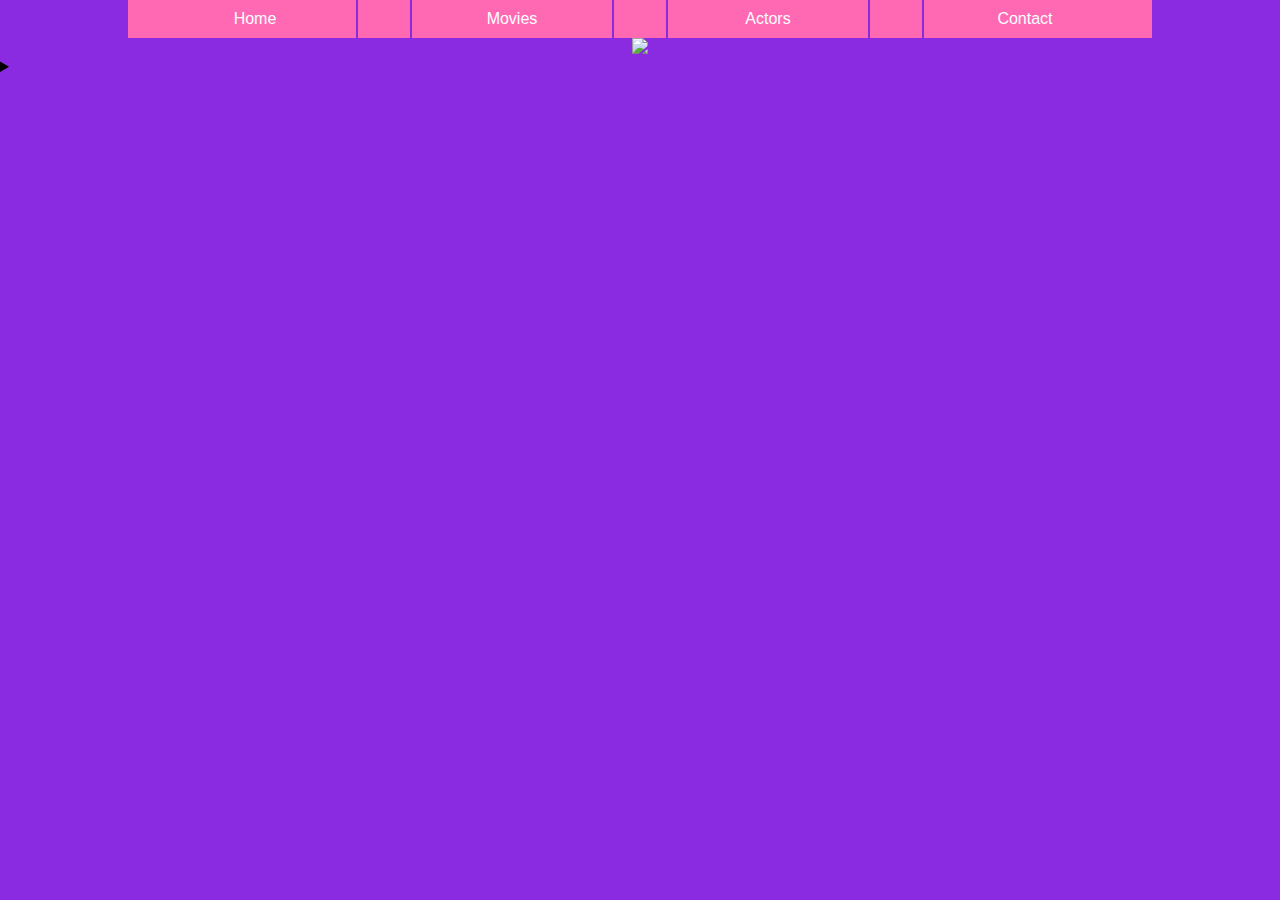
==== index.html @ 82312d72 "Initial files for Actorlist" ====
<!DOCTYPE html>
<html lang="en">

<head>
    <meta charset="UTF-8">
    <meta http-equiv="X-UA-Compatible" content="IE=edge">
    <meta name="viewport" content="width=device-width, initial-scale=1.0">
    <link rel="stylesheet" type="text/css" href="styles.css" />
    <title>W1 Actorlist</title>
</head>

<body>
    <!-- header^main>section#about>.text+figure>figcaption^^section#projects>article.project*3>.image+details>summary^^^^footer -->
    <header>
        <!-- nav>ul>li*4 -->
        <nav>
            <ul>
                <li>
                    <a href="#">Home</a></li>
                <li>
                    <a href="#movies">Movies</a></li>
                <li>
                    <a href="#actors">Actors</a></li>
                <li>
                    <a href="contact.html">Contact</a></li>
            </ul>
        </nav>
    </header>
    <main>
        <section id="actors">
            <div class="text"></div>
            <figure>
                <figcaption>
                    <img src="muffin_burn_dream.gif"></img>
                </figcaption>
            </figure>
        </section>
        <section id="movies">
            <article class="movie">
                <div class="image"></div>
                <details>
                    <summary></summary>
                </details>
            </article>
        </section>
    </main>
    <footer></footer>
</body>

</html>
---- styles.css ----
* {
    box-sizing: border-box;
    padding: 0;
    margin: 0;
}

*:focus {
    outline: none;
}

body {
    font-family: 'Lato', sans-serif;
    font-weight: 300;
    background-color: blueviolet;
    margin: 0;
}

img {
    max-width: 100%;
}

figure {
    display: flex;
    justify-content: center;
}

h1 {
    text-align: center;
    color: whitesmoke;
}

ul {
    display: flex;
    justify-content: space-between;
    align-items: center;
    background-color: hotpink;
    max-width: 80vw;
    margin: 0 auto;
}

li {
    list-style: none;
    width: 20%;
    display: inline;
    border-right: 2px solid blueviolet;
    border-left: 2px solid blueviolet;
    padding: 10px 0px;
    margin: 0 auto;
    text-align: center;
}

li:first-child {
    border-left: none;
}

li:last-child {
    border-right: none;
}

li a {
    color: white;
    text-decoration: none;
}

li a:hover {
    color: greenyellow;
    text-decoration: none;
}
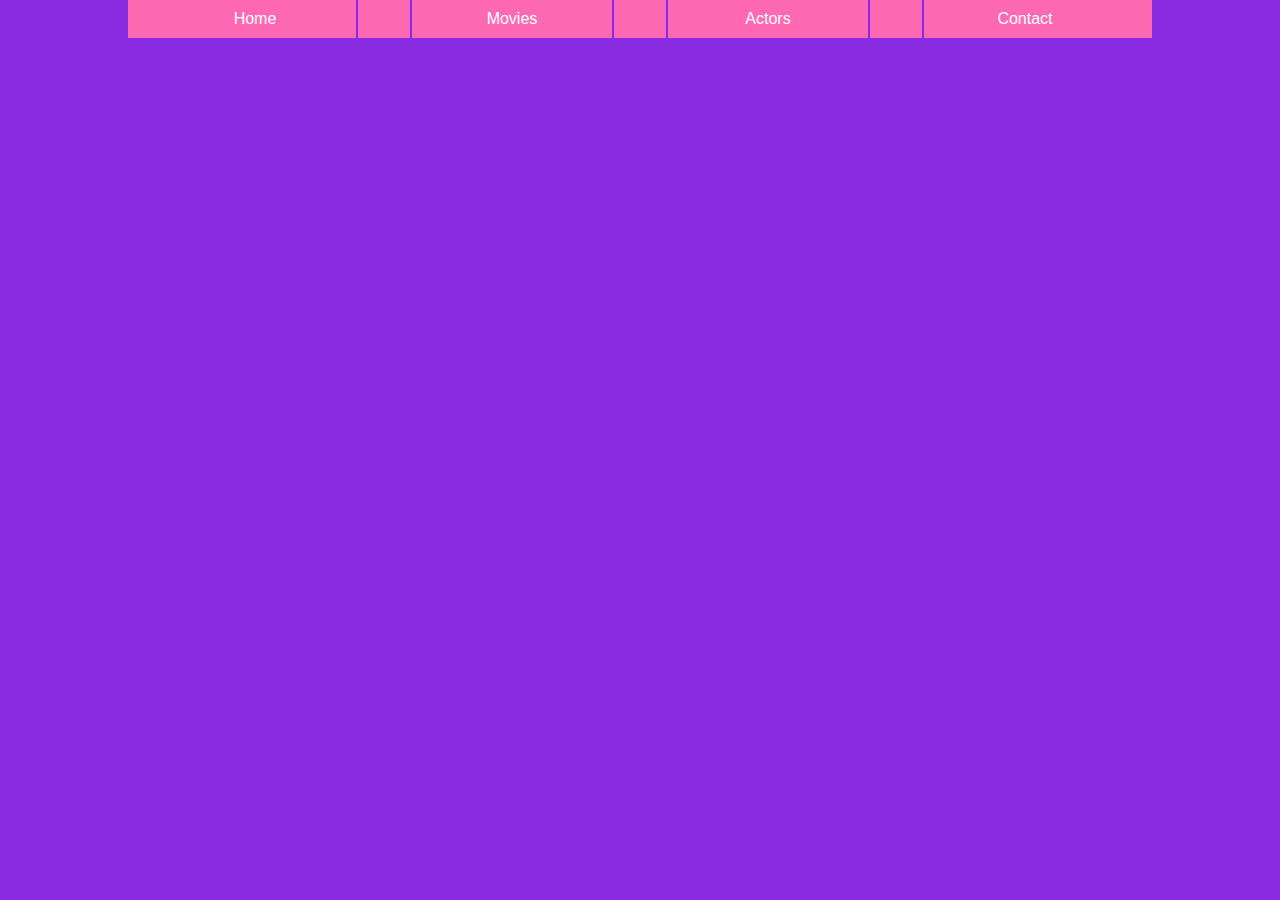
==== commit 9a594ce7: "Index added template and popup sections" ====
--- a/index.html
+++ b/index.html
@@ -27,22 +27,39 @@
         </nav>
     </header>
     <main>
-        <section id="actors">
-            <div class="text"></div>
-            <figure>
-                <figcaption>
-                    <img src="muffin_burn_dream.gif"></img>
-                </figcaption>
-            </figure>
-        </section>
-        <section id="movies">
-            <article class="movie">
-                <div class="image"></div>
-                <details>
-                    <summary></summary>
-                </details>
+        <!-- popup -->
+        <section id="popup">
+            <article>
+                <div id="luk">
+                    <button><p> x </p></button>
+                </div>
+                <div class="actor_name">
+                    <h2></h2>
+                </div>
+                <div class="article_body">
+                    <div class="actor-image">
+                        <img src="" alt="">
+                    </div>
+                    <p><span class="description"></span></p>
+                </div>
             </article>
         </section>
+
+        <!-- TEMPLATE -->
+        <template>
+        <article id="full-list-view">
+            <div class="template-h2">
+            <h2></h2>
+        </div>
+            <div class="template-h3">
+            <h3></h3>
+        </div>
+        
+        <div class="">
+            <img src="" class="actor_image" alt="">
+        </div>
+        </article>
+    </template>
     </main>
     <footer></footer>
 </body>
--- a/styles.css
+++ b/styles.css
@@ -65,4 +65,12 @@
 li a:hover {
     color: greenyellow;
     text-decoration: none;
+}
+
+#popup {
+    display: none;
+}
+
+#template {
+    display: none;
 }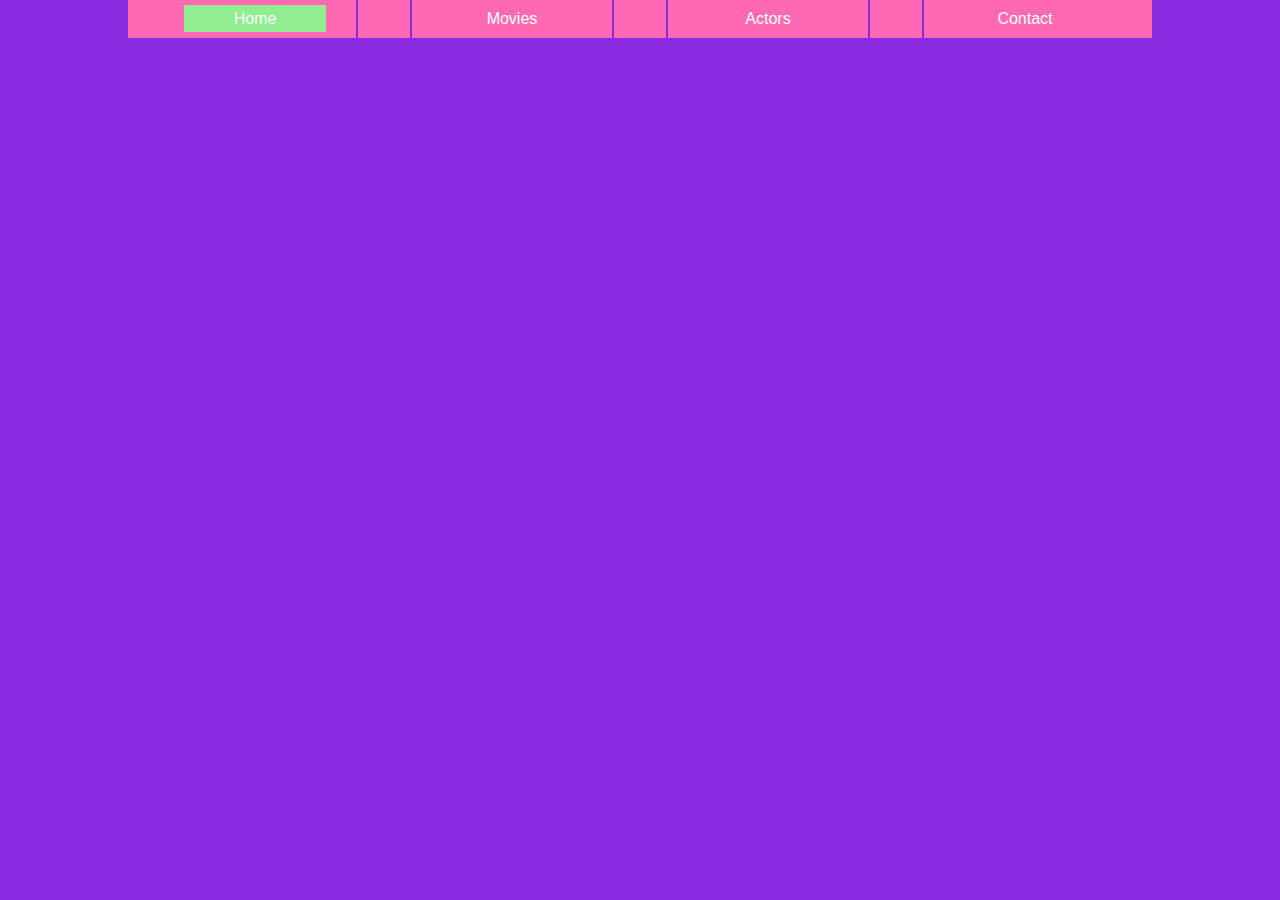
==== commit 9a109070: "JS added with working script to fetch JSON + some CSS grid" ====
--- a/index.html
+++ b/index.html
@@ -16,21 +16,35 @@
         <nav>
             <ul>
                 <li>
-                    <a href="#">Home</a></li>
+                    <a href="index.html" class="filter active" data-info="home">Home</a></li>
                 <li>
-                    <a href="#movies">Movies</a></li>
+                    <a href="#movies" class="filter" data-info="movie">Movies</a></li>
                 <li>
-                    <a href="#actors">Actors</a></li>
+                    <a href="#actors" class="filter" data-info="fullname">Actors</a></li>
                 <li>
                     <a href="contact.html">Contact</a></li>
             </ul>
         </nav>
     </header>
     <main>
+        <section id="movies" class="">
+            <h2></h2>
+            <div class="list">
+                <!-- Insert JSON Movie output here -->
+
+            </div>
+        </section>
+        <section id="actors">
+            <h2></h2>
+            <div class="list">
+                <!-- Insert JSON Actors output here -->
+
+            </div>
+        </section>
         <!-- popup -->
         <section id="popup">
             <article>
-                <div id="luk">
+                <div id="close">
                     <button><p> x </p></button>
                 </div>
                 <div class="actor_name">
@@ -40,19 +54,19 @@
                     <div class="actor-image">
                         <img src="" alt="">
                     </div>
-                    <p><span class="description"></span></p>
+                    <p><span class="in-movie"></span></p>
                 </div>
             </article>
         </section>
 
         <!-- TEMPLATE -->
         <template>
-        <article id="full-list-view">
+        <article id="list-view">
             <div class="template-h2">
             <h2></h2>
         </div>
             <div class="template-h3">
-            <h3></h3>
+            <h3 class="in-movie"></h3>
         </div>
         
         <div class="">
@@ -63,5 +77,6 @@
     </main>
     <footer></footer>
 </body>
+<script src="script.js"></script>
 
 </html>--- a/styles.css
+++ b/styles.css
@@ -73,4 +73,60 @@
 
 #template {
     display: none;
+}
+
+#movies {
+    display: block;
+}
+
+#actors {
+    display: none;
+}
+
+.active {
+    background-color: lightgreen;
+    padding: 5px 50px;
+}
+
+.list {
+    display: grid;
+    grid-template-columns: 1fr 1fr 1fr 1fr;
+    margin: 20px;
+    grid-row-gap: 10px;
+    grid-column-gap: 25px;
+}
+
+article {
+    border: 1px solid #333;
+    padding: 10px;
+    border-radius: 10px;
+}
+
+article:hover {
+    border: 1px solid black;
+    background-color: greenyellow;
+}
+
+#popup {
+    position: fixed;
+    left: 0;
+    top: 0;
+    width: 100vw;
+    height: 100vh;
+    background-color: rgba(0, 0, 0, .8);
+    overflow: scroll;
+    display: none;
+}
+
+#popup article {
+    width: 80vw;
+    margin: 4rem auto;
+    border-radius: 4px;
+    padding: 20px;
+    background-color: #fff;
+    position: relative;
+}
+
+#luk {
+    text-align: right;
 }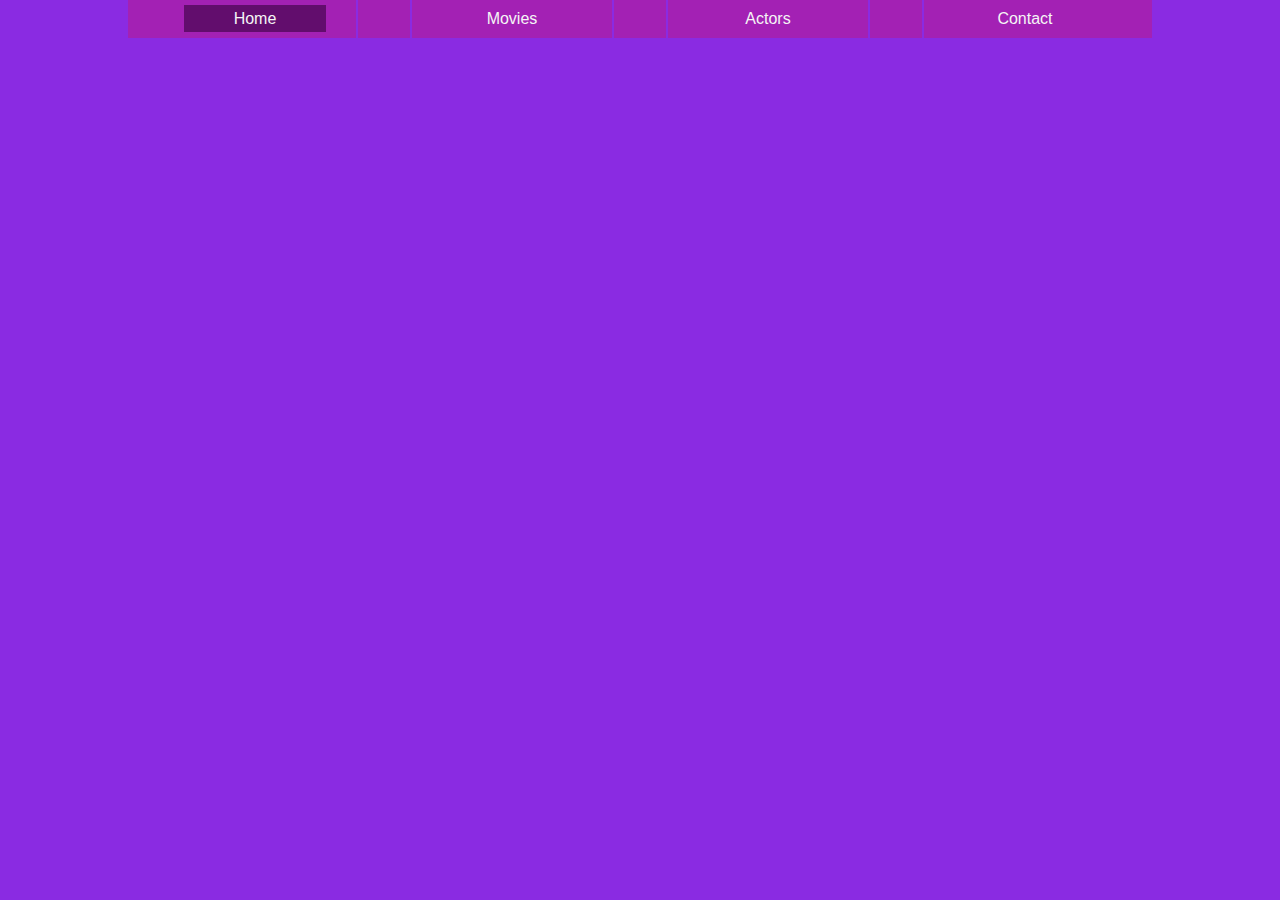
==== commit 76e752a7: "CSS styling for popup and list view" ====
--- a/index.html
+++ b/index.html
@@ -48,7 +48,7 @@
                     <button><p> x </p></button>
                 </div>
                 <div class="actor_name">
-                    <h2></h2>
+                    <h3></h3>
                 </div>
                 <div class="article_body">
                     <div class="actor-image">
@@ -62,8 +62,8 @@
         <!-- TEMPLATE -->
         <template>
         <article id="list-view">
-            <div class="template-h2">
-            <h2></h2>
+            <div class="">
+            <h3></h3>
         </div>
             <div class="template-h3">
             <h3 class="in-movie"></h3>
--- a/styles.css
+++ b/styles.css
@@ -27,13 +27,25 @@
 h1 {
     text-align: center;
     color: whitesmoke;
+    padding: 15px 0 15px 0;
+}
+
+h2 {
+    text-align: center;
+    color: whitesmoke;
+    padding: 15px 0 15px 0;
+}
+
+h3 {
+    text-align: center;
+    color: whitesmoke;
 }
 
 ul {
     display: flex;
     justify-content: space-between;
     align-items: center;
-    background-color: hotpink;
+    background-color: rgb(163, 33, 180);
     max-width: 80vw;
     margin: 0 auto;
 }
@@ -58,13 +70,13 @@
 }
 
 li a {
-    color: white;
+    color: whitesmoke;
     text-decoration: none;
 }
 
 li a:hover {
-    color: greenyellow;
-    text-decoration: none;
+    background-color: rgb(98, 13, 109);
+    padding: 5px 50px;
 }
 
 #popup {
@@ -75,6 +87,8 @@
     display: none;
 }
 
+#main {}
+
 #movies {
     display: block;
 }
@@ -84,14 +98,15 @@
 }
 
 .active {
-    background-color: lightgreen;
+    background-color: rgb(98, 13, 109);
     padding: 5px 50px;
 }
 
 .list {
+    max-width: 80vw;
     display: grid;
     grid-template-columns: 1fr 1fr 1fr 1fr;
-    margin: 20px;
+    margin: 0 auto;
     grid-row-gap: 10px;
     grid-column-gap: 25px;
 }
@@ -104,7 +119,7 @@
 
 article:hover {
     border: 1px solid black;
-    background-color: greenyellow;
+    background-color: rgb(163, 33, 180);
 }
 
 #popup {
@@ -123,10 +138,21 @@
     margin: 4rem auto;
     border-radius: 4px;
     padding: 20px;
-    background-color: #fff;
+    background-color: rgb(163, 33, 180);
+    ;
     position: relative;
 }
 
-#luk {
+#close {
     text-align: right;
+}
+
+#close p {
+    padding: 1px 4px;
+    font-size: 1.2rem;
+    color: rgb(163, 33, 180);
+}
+
+.template-h3 {
+    display: none;
 }